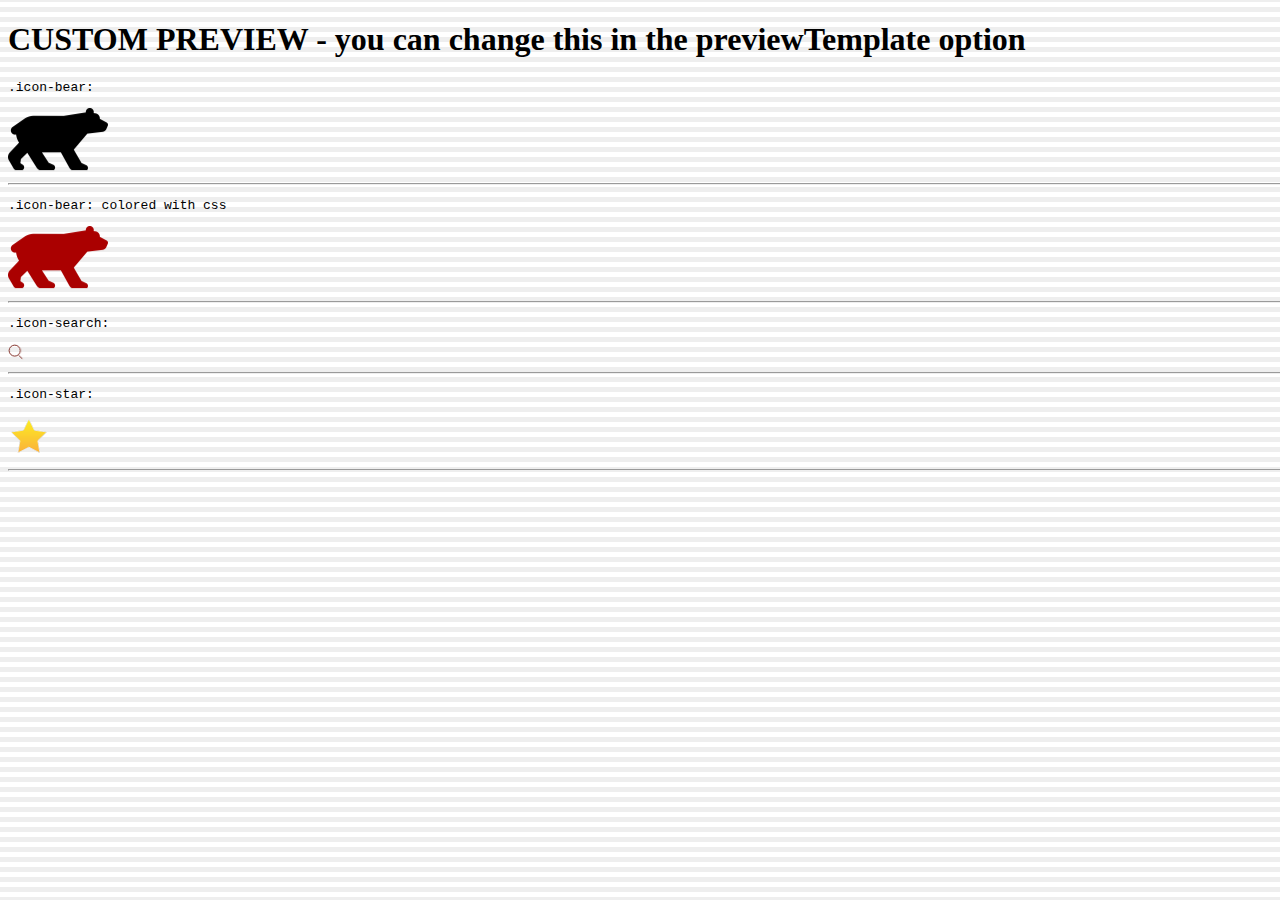
==== output/preview-fallback-data.html @ 954f9d0a "demo pages" ====
<!doctype HTML>
<html>
	<head>
		<title>Icons Preview!</title>
		<style>
			body {
				background-image: linear-gradient(#eee 25%, transparent 25%, transparent), linear-gradient(#eee 25%, transparent 25%, transparent), linear-gradient(transparent 75%, #eee 75%), linear-gradient(transparent 75%, #eee 75%);
				width: 100%;
				background-size: 10px 10px;
			}
		</style>
		<script>
			/* grunticon Stylesheet Loader | https://github.com/filamentgroup/grunticon | (c) 2012 Scott Jehl, Filament Group, Inc. | MIT license. */
			window.grunticon = function( urls ){
				// expects a urls array with 3 items representing CSS paths to datasvg, datapng, urlpng
				if( !urls || urls.length !== 3 ){
					return;
				}



				// Thanks Modernizr & Erik Dahlstrom
				var w = window,
					svg = !!w.document.createElementNS && !!w.document.createElementNS('http://www.w3.org/2000/svg', 'svg').createSVGRect && !!document.implementation.hasFeature("http://www.w3.org/TR/SVG11/feature#Image", "1.1") && !(window.opera && navigator.userAgent.indexOf('Chrome') === -1),
					ajax = function( url, callback ){
						var xmlhttp = new XMLHttpRequest();
						xmlhttp.onreadystatechange=function(){
							if ( xmlhttp.readyState==4 && xmlhttp.status==200 ){
								callback( xmlhttp.responseText );
							}
						};
						xmlhttp.open( "GET", url, true );
						xmlhttp.send();
					},
					loadSVG = function(){
						var wrap = w.document.createElement( "div" );
						ajax( urls[ 0 ], function( text ){
							wrap.innerHTML = text;
							var svg =  wrap.firstChild;
							svg.style.cssText = "position: absolute; left: -99999px; top: -99999px; clip: rect(0,0,0,0);";
							w.document.documentElement.insertBefore( wrap.firstChild, w.document.documentElement.firstChild );
						} );
					},
					loadCSS = function( data ){
						var link = w.document.createElement( "link" ),
							ref = w.document.getElementsByTagName( "script" )[ 0 ];
						link.rel = "stylesheet";
						link.href = urls[ data ? 1 : 2 ];
						ref.parentNode.insertBefore( link, ref );
					};

					if( !svg ){
						loadSVG();
					}
					else {

						// shim svg so it can be styled with a background image in IE
						document.createElement( "svg" );

						// Thanks Modernizr
						var img = new w.Image();

						img.onerror = function(){
							loadCSS( false );
						};

						img.onload = function(){
							loadCSS( img.width === 1 && img.height === 1 );
						};

						img.src = "[data-uri]";
					}
			};
			// Call grunticon() here to load CSS:
			grunticon(["icons.svg", "icons.data.png.css", "icons.fallback.css"]);
		</script>
	<noscript><link href="icons.fallback.css" rel="stylesheet"></noscript>
	</head>
	<body>
		<h1>CUSTOM PREVIEW - you can change this in the previewTemplate option</h1>


			<pre><code>.icon-bear:</code></pre>
			<svg class="icon-bear" style="width: 100px; height: 62.905px;" ><use xlink:href="#icon-bear"></svg>
			<hr/>

			<pre><code>.icon-bear: colored with css</code></pre>
			<style>
				.icon-bear-2 {
					fill: #aa0000;
				}
			</style>
			<svg class="icon-bear icon-bear-2" style="width: 100px; height: 62.905px;" ><use xlink:href="#icon-bear"></svg>
			<hr/>



			<pre><code>.icon-search:</code></pre>
			<svg class="icon-search" style="width: 15.779px; height: 16.482px;"><use xlink:href="#icon-search"></svg>
			<hr/>



			<pre><code>.icon-star:</code></pre>
			<svg class="icon-star"style="width: 42px; height: 42px;" ><use xlink:href="#icon-star"></svg>
			<hr/>




</body>
</html>
---- output/icons.fallback.css ----
.icon-bear {
	background-image: url('png/bear.png');
	background-repeat: no-repeat;
}

.icon-bear-2 {
	background-image: url('png/bear-2.png');
	background-repeat: no-repeat;
}

.icon-search {
	background-image: url('png/search.png');
	background-repeat: no-repeat;
}

.icon-star {
	background-image: url('png/star.png');
	background-repeat: no-repeat;
}
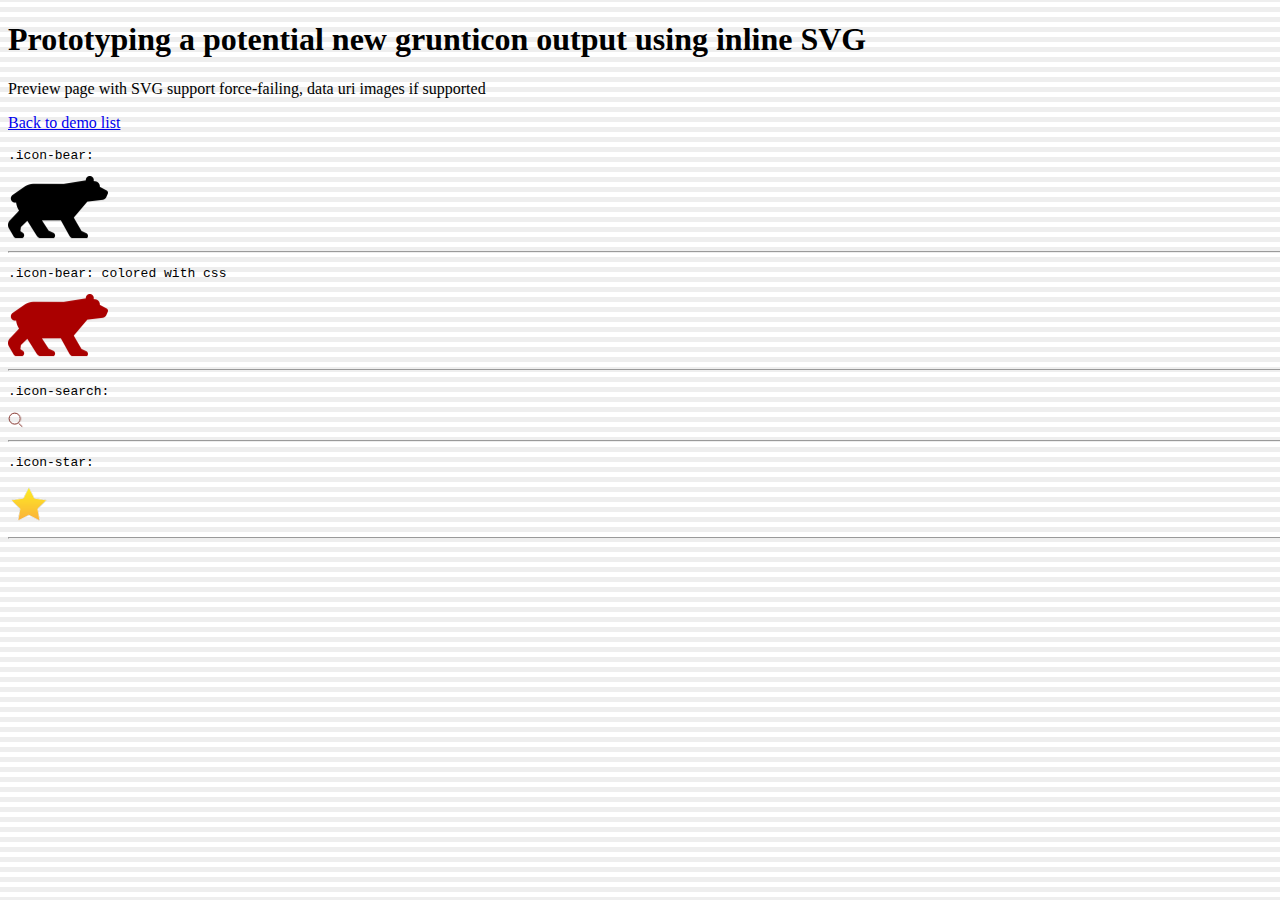
==== commit 913f9671: "text" ====
--- a/output/preview-fallback-data.html
+++ b/output/preview-fallback-data.html
@@ -77,7 +77,9 @@
 	<noscript><link href="icons.fallback.css" rel="stylesheet"></noscript>
 	</head>
 	<body>
-		<h1>CUSTOM PREVIEW - you can change this in the previewTemplate option</h1>
+		<h1>Prototyping a potential new grunticon output using inline SVG</h1>
+			<p>Preview page with SVG support force-failing, data uri images if supported</p>
+<p><a href="../index.html">Back to demo list</a></p>
 
 
 			<pre><code>.icon-bear:</code></pre>
